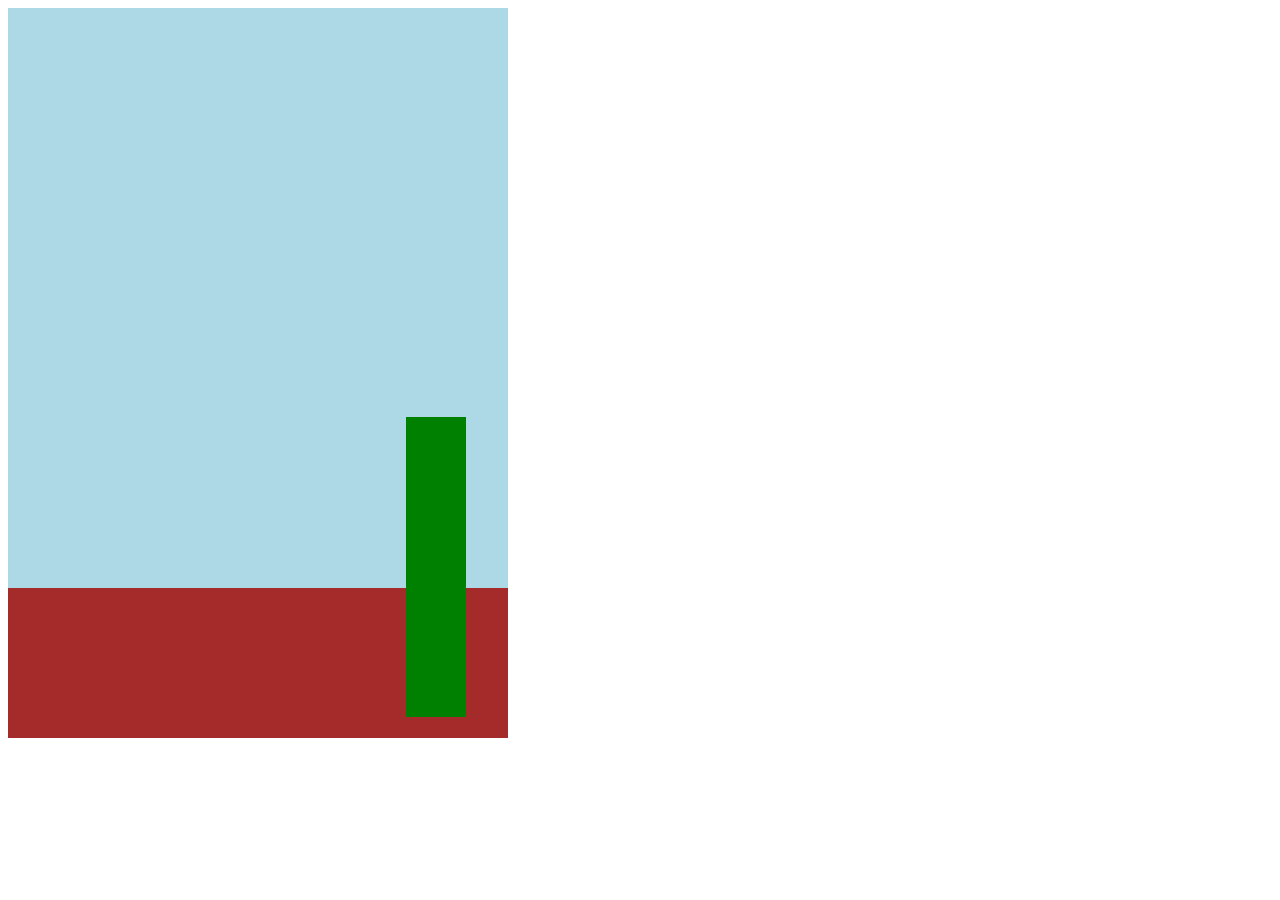
==== public/flappy/index.html @ af60360d "progression with flappy bird" ====
<!DOCTYPE html>
<html lang="en" dir="ltr">
    <head>
        <meta charset="utf-8">
        <title>Flappy Bird</title>
        <link rel="stylesheet" href="style.css">
        <script src="script.js" charset="utf-8"></script>
    </head>
    <div class="game-container">
        <div class="sky"></div>
            <div class="bird"></div>
        <div class="ground"></div>
    </div>
    <body>
        
    </body>
</html>
---- public/flappy/style.css ----
.game-container {
    width: 500px;
    height: 730px;
    position: absolute;
}

.sky {
    background-color: lightblue;
    width: 500px;
    height: 580px;
    position: absolute;
}

.ground {
    background-color: brown;
    width: 500px;
    height: 150px;
    position: absolute;
    top: 580px;
}

.bird {
    background-color: yellow;
    position: absolute;
    width: 60px;
    height: 45px;
}

.obstacle {
    background-color: green;
    width: 60px;
    height: 300px;
    position: absolute;
}
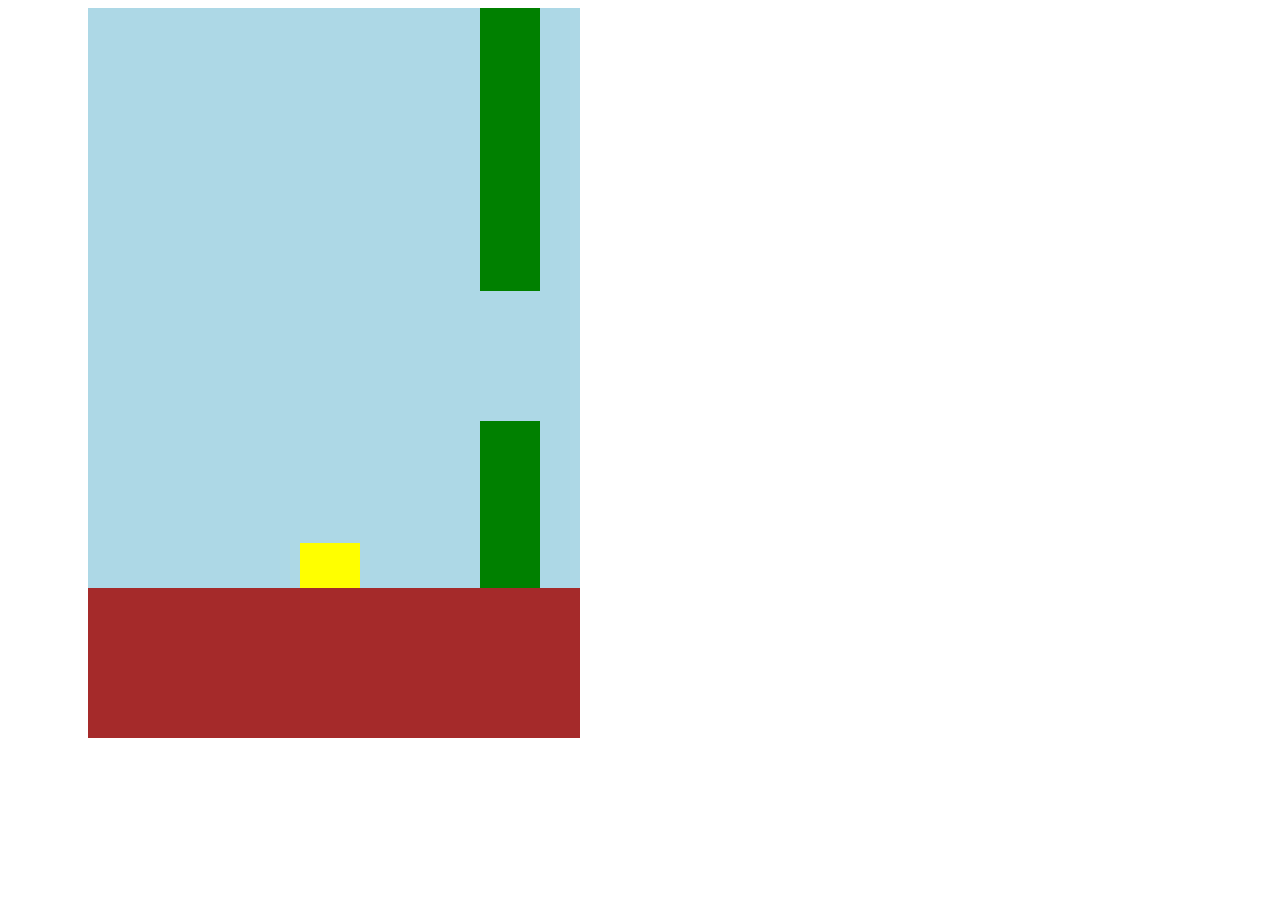
==== commit 035762da: "updated flappy bird game" ====
--- a/public/flappy/index.html
+++ b/public/flappy/index.html
@@ -6,12 +6,15 @@
         <link rel="stylesheet" href="style.css">
         <script src="script.js" charset="utf-8"></script>
     </head>
+    <body>
+    <div class="borderLeft"></div>
     <div class="game-container">
-        <div class="sky"></div>
+        <div class="borderTop"></div>
+        <div class="sky">
             <div class="bird"></div>
+        </div>
         <div class="ground"></div>
     </div>
-    <body>
-        
+    <div class="borderRight"></div>
     </body>
 </html>
--- a/public/flappy/style.css
+++ b/public/flappy/style.css
@@ -1,7 +1,38 @@
+body {
+    display: flex;
+}
+
 .game-container {
     width: 500px;
     height: 730px;
     position: absolute;
+    left: 80px;
+}
+
+
+.borderLeft {
+    width: 80px;
+    height: 790px;
+    position: absolute;
+    background-color: white;
+    z-index: +2;
+}
+.borderRight {
+    width: 80px;
+    height: 790px;
+    position: absolute;
+    background-color: white;
+    z-index: +2;
+    left: 580px;
+}
+
+.borderTop {
+    width: 660px;
+    height: 50px;
+    position:  absolute;
+    background-color: white;
+    z-index: +2;
+    top: -50px;
 }
 
 .sky {
@@ -17,6 +48,7 @@
     height: 150px;
     position: absolute;
     top: 580px;
+    z-index: +1;
 }
 
 .bird {
@@ -24,6 +56,8 @@
     position: absolute;
     width: 60px;
     height: 45px;
+    left: 220px;
+    bottom: 100px;
 }
 
 .obstacle {
@@ -31,4 +65,12 @@
     width: 60px;
     height: 300px;
     position: absolute;
-}+}
+
+.topObstacle {
+    background-color: green;
+    transform: rotate(180deg);
+    width: 60px;
+    height: 300px;
+    position: absolute;
+}
